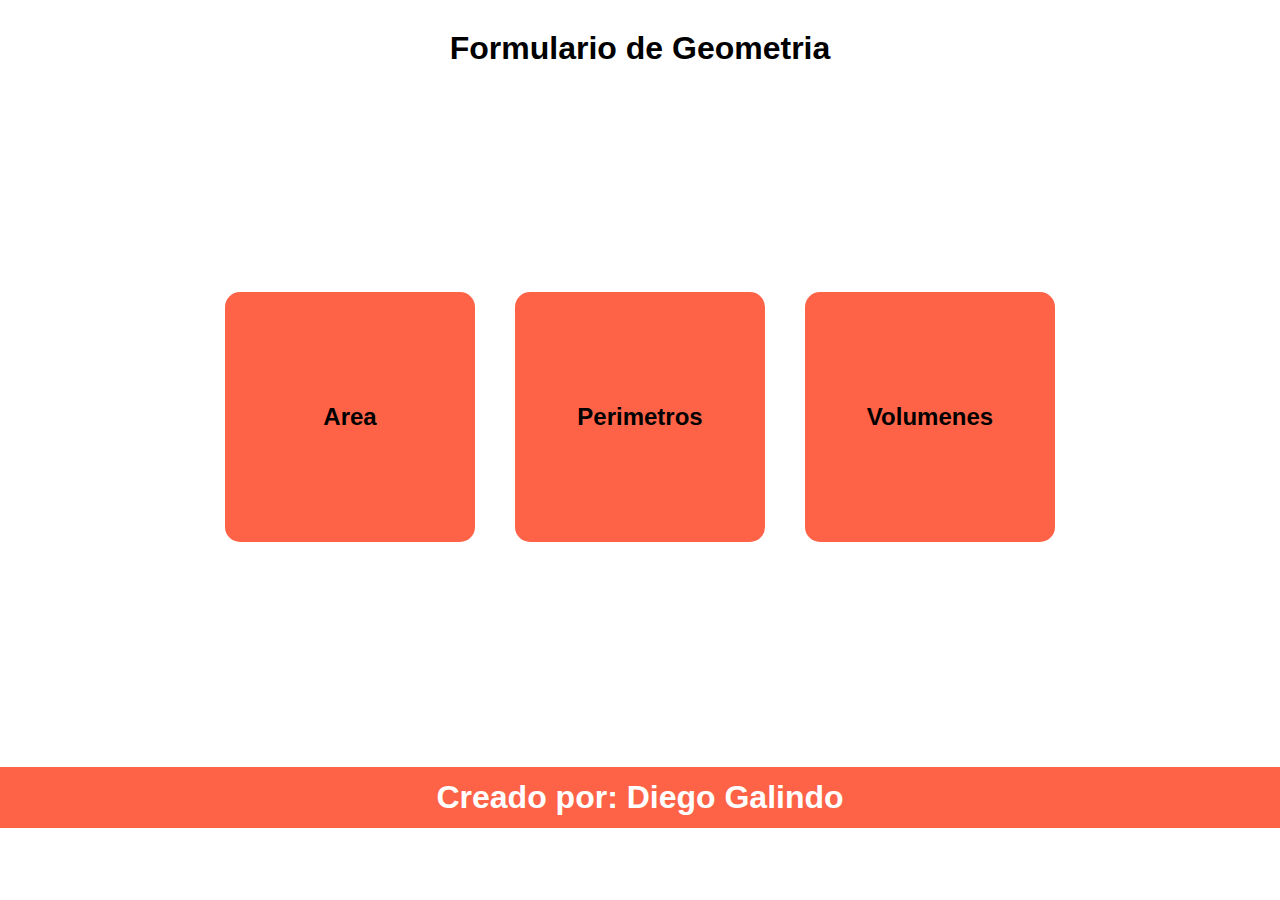
==== index.html @ 08d0474a "hero page done" ====
<!DOCTYPE html>
<html lang="en">
<head>
    <meta charset="UTF-8">
    <meta name="viewport" content="width=device-width, initial-scale=1.0">
    <link rel="stylesheet" href="styles.css">
    <title>Requisitos Matematicas</title>
</head>
<body>
    <header>
        <h1 class="title">Formulario de Geometria</h1>
    </header>
    <main class="form-container">
        <a href="area.html"><div class="form-box">
            <h2>Area</h2>
        </div></a>
        <div class="form-box">
            <h2>Perimetros</h2>
        </div>
        <div class="form-box">
            <h2>Volumenes</h2>
        </div>
    </main>
    <footer>
        <div>
            <h1>Creado por: Diego Galindo</h1>
        </div>
    </footer>
</body>
</html>
---- styles.css ----
* {
    margin: 0;
    padding: 0;
    box-sizing: border-box;
}

body {
    font-family: sans-serif;
}

.title {
    text-align: center;
    margin-top: 30px;
}

.form-container {
    width: 100%;
    height: 700px;
    display: flex;
    justify-content: center;
    align-items: center;
}

.form-box {
    width: 250px;
    height: 250px;
    background-color: tomato;
    margin: 20px;
    border-radius: 15px;
    display: flex;
    justify-content: center;
    align-items: center;
    cursor: pointer;
}

.form-box:hover {
    box-shadow: 0 5px 2px -2px lightblue;
    color: white;
}

a {
    text-decoration: none;
    color: white;
}

a, a:visited, a:hover, a:active {
    color: inherit;
  }

footer {
    display: flex;
    justify-content: center;
    align-items: center;
    color: white;
    background-color: tomato;
    height: 61px;
}
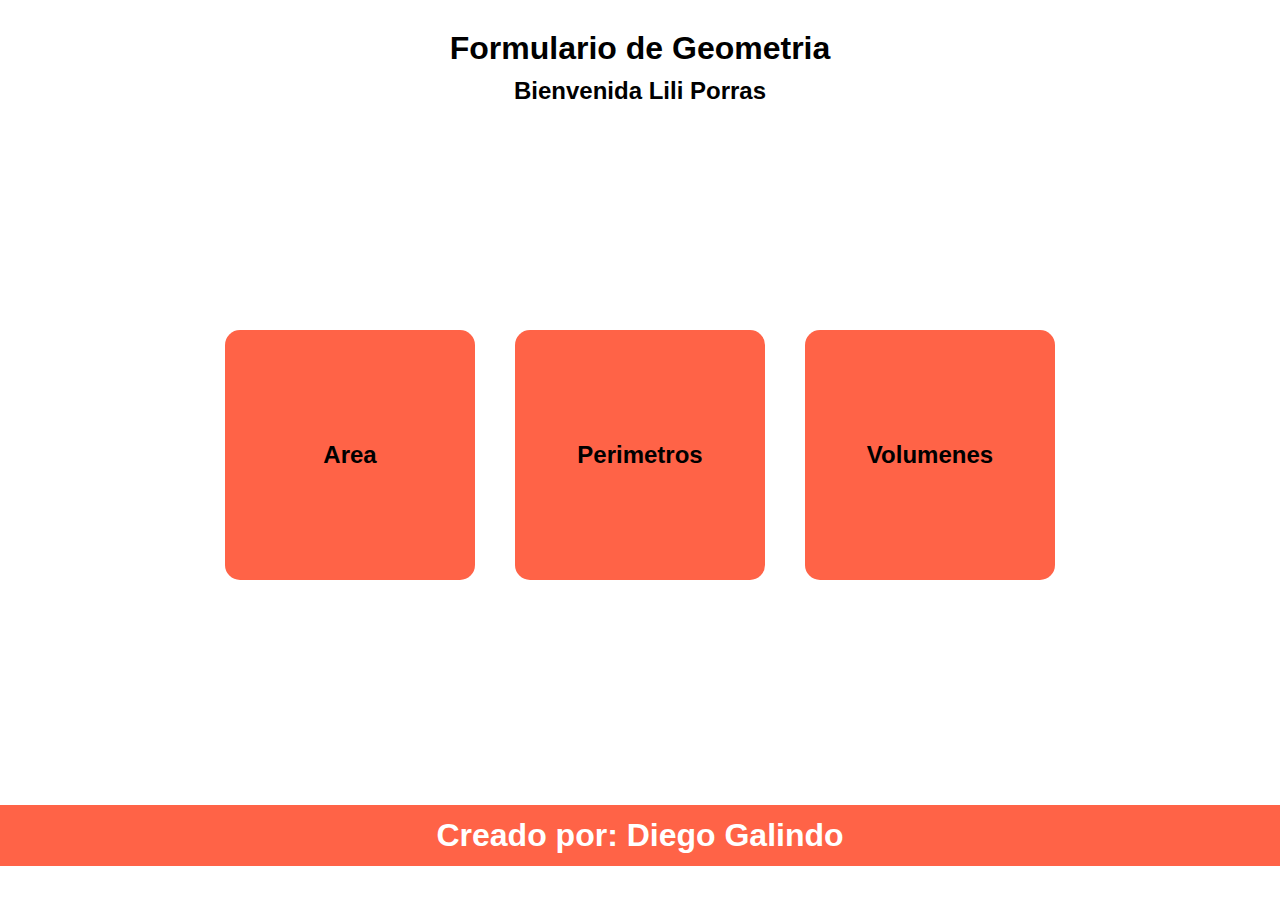
==== commit 3f6ab92a: "¡done" ====
--- a/index.html
+++ b/index.html
@@ -9,17 +9,18 @@
 <body>
     <header>
         <h1 class="title">Formulario de Geometria</h1>
+        <h2 style="text-align: center; margin-top: 10px;">Bienvenida Lili Porras</h2>
     </header>
     <main class="form-container">
         <a href="area.html"><div class="form-box">
             <h2>Area</h2>
         </div></a>
-        <div class="form-box">
+        <a href="perimetro.html"><div class="form-box">
             <h2>Perimetros</h2>
-        </div>
-        <div class="form-box">
+        </div></a>
+        <a href="volumen.html"><div class="form-box">
             <h2>Volumenes</h2>
-        </div>
+        </div></a>
     </main>
     <footer>
         <div>
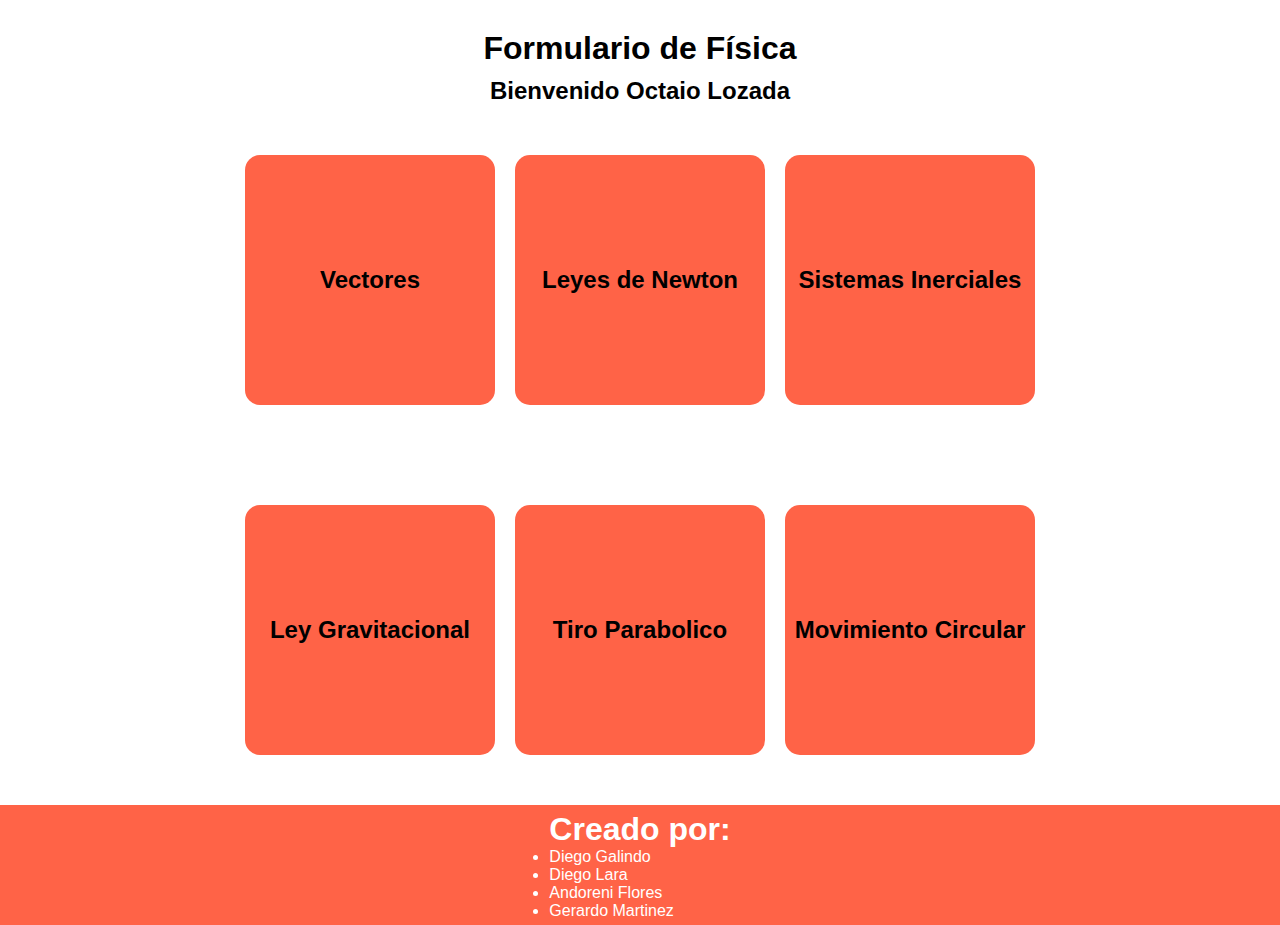
==== commit 729e198c: "done" ====
--- a/index.html
+++ b/index.html
@@ -4,27 +4,44 @@
     <meta charset="UTF-8">
     <meta name="viewport" content="width=device-width, initial-scale=1.0">
     <link rel="stylesheet" href="styles.css">
-    <title>Requisitos Matematicas</title>
+    <title>Física</title>
 </head>
 <body>
     <header>
-        <h1 class="title">Formulario de Geometria</h1>
-        <h2 style="text-align: center; margin-top: 10px;">Bienvenida Lili Porras</h2>
+        <h1 class="title">Formulario de Física</h1>
+        <h2 style="text-align: center; margin-top: 10px;">Bienvenido Octaio Lozada</h2>
     </header>
-    <main class="form-container">
-        <a href="area.html"><div class="form-box">
-            <h2>Area</h2>
-        </div></a>
-        <a href="perimetro.html"><div class="form-box">
-            <h2>Perimetros</h2>
-        </div></a>
-        <a href="volumen.html"><div class="form-box">
-            <h2>Volumenes</h2>
-        </div></a>
-    </main>
+    <div class="big-cont">
+        <main class="form-container">
+            <a href="area.html"><div class="form-box">
+                <h2>Vectores</h2>
+            </div></a>
+            <a href="perimetro.html"><div class="form-box">
+                <h2>Leyes de Newton</h2>
+            </div></a>
+            <a href="volumen.html"><div class="form-box">
+                <h2>Sistemas Inerciales</h2>
+            </div></a>
+            <a href="leygravitacion.html"><div class="form-box">
+                <h2>Ley Gravitacional</h2>
+            </div></a>
+            <a href="tiro.html"><div class="form-box">
+                <h2>Tiro Parabolico</h2>
+            </div></a>
+            <a href="movimiento.html"><div class="form-box">
+                <h2>Movimiento Circular</h2>
+            </div></a>
+        </main>
+    </div>
     <footer>
-        <div>
-            <h1>Creado por: Diego Galindo</h1>
+        <div class="footer-two">
+            <h1>Creado por:</h1>
+            <ul class="list-names">
+                <li class="li-names">Diego Galindo</li>
+                <li class="li-names">Diego Lara</li>
+                <li class="li-names">Andoreni Flores</li>
+                <li class="li-names">Gerardo Martinez</li>
+            </ul>
         </div>
     </footer>
 </body>
--- a/styles.css
+++ b/styles.css
@@ -14,18 +14,25 @@
 }
 
 .form-container {
-    width: 100%;
+    width: 900px;
     height: 700px;
     display: flex;
     justify-content: center;
     align-items: center;
+    flex-wrap: wrap;
+}
+
+.big-cont {
+    width: 100%;
+    display: flex;
+    justify-content: center;
 }
 
 .form-box {
     width: 250px;
     height: 250px;
     background-color: tomato;
-    margin: 20px;
+    margin: 10px;
     border-radius: 15px;
     display: flex;
     justify-content: center;
@@ -53,5 +60,8 @@
     align-items: center;
     color: white;
     background-color: tomato;
-    height: 61px;
-}+    height: 120px;
+}
+
+
+
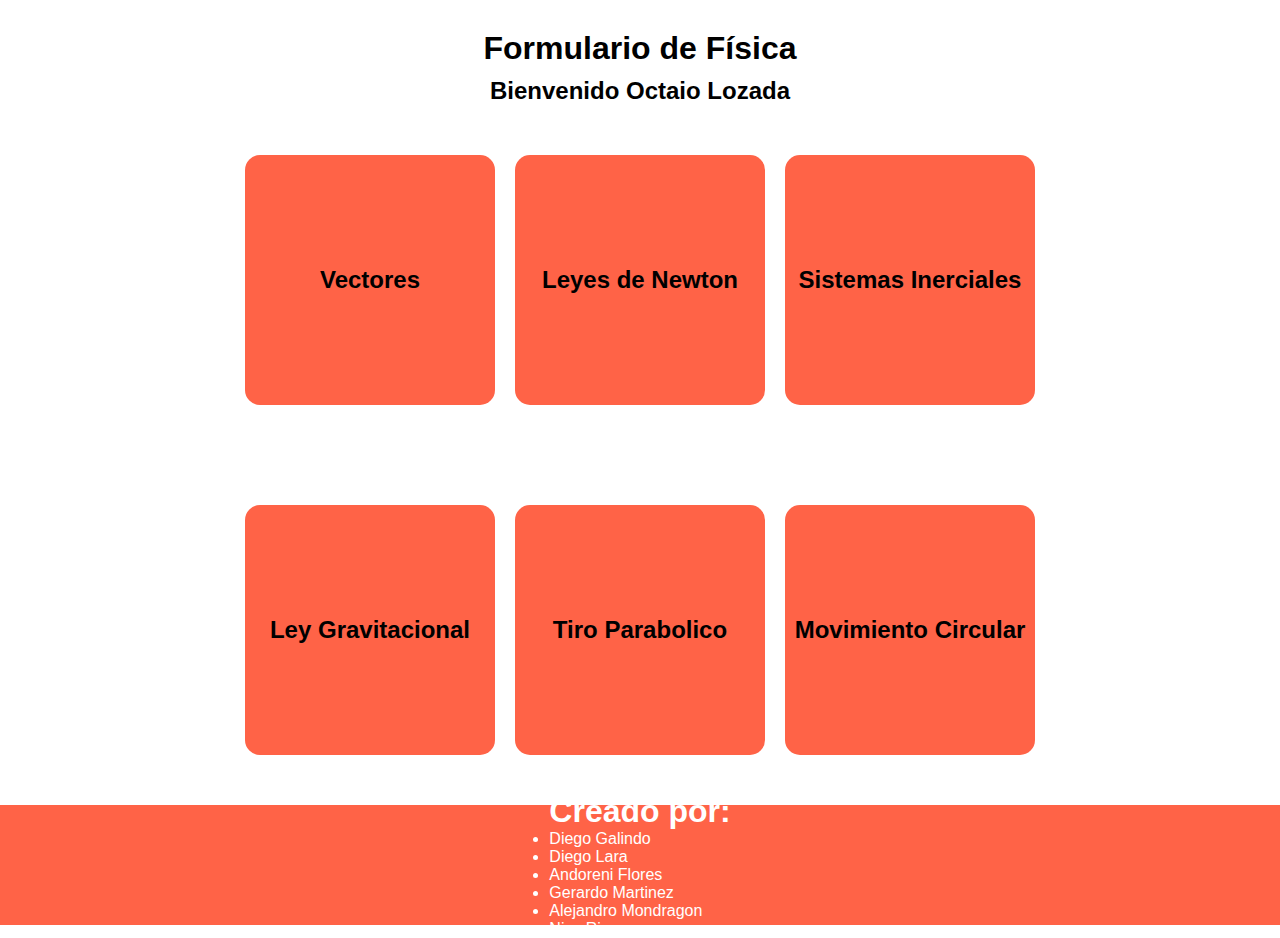
==== commit 7fcce9b2: "added team members" ====
--- a/index.html
+++ b/index.html
@@ -41,6 +41,8 @@
                 <li class="li-names">Diego Lara</li>
                 <li class="li-names">Andoreni Flores</li>
                 <li class="li-names">Gerardo Martinez</li>
+                <li class="li-names">Alejandro Mondragon</li>
+                <li class="li-names">Nico Rivas</li>
             </ul>
         </div>
     </footer>
